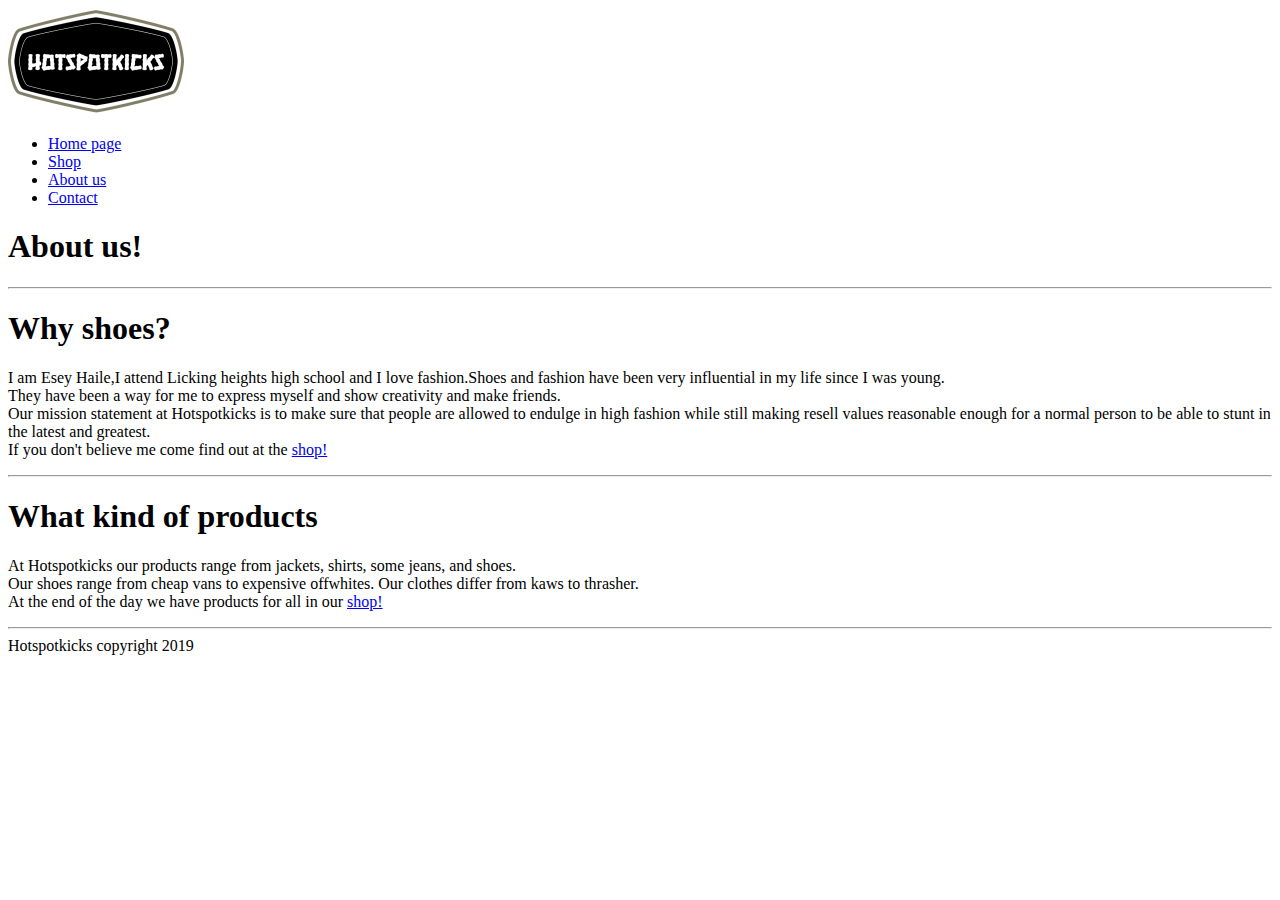
==== About.html @ 6e50c00a "9/20/19 1:37 pm" ====
<!DOCTYPE html>
<html lang="en" dir="ltr">
  <head>
    <meta charset="utf-8">
    <meta name="keywords" content="Shoes, yeezys, offwhites, hypebeast, jordans, nikes, sneaker, kids shoes, grailed ">
    <meta name="description" content=" My website is a website for all people who love shoes and fashion. It is perfect for those who like to dabble in the fashion world and get accustomed to new tastes. ">
<meta name="author" content="Esey haile">
<meta name="viewport" content="width=device-width, initial-scale=1.0">
    <title>Hotspotkicks</title>
  </head>
  <body>
    <header>
      <img src="logo.png" alt="logo">
      <nav>
    <ul>
  <li><a href="index.html" title="Home">Home page</a></li>
  <li><a href="shop.html" title="Shop with us">Shop</a></li>
  <li><a href="#" title="Our story">About us</a></li>
  <li><a href="contact.html" title="Contact us">Contact</a></li>
    </ul>
  </nav>
</header>
<main>
  <h1> About us!</h1>
  <hr>
  <h1> Why shoes?</h1>
  <p> I am Esey Haile,I attend Licking heights high school and I love fashion.Shoes and fashion have been very influential in my life since I was young.<br> They have been a way for me to express myself and show creativity and make friends.<br>
    Our mission statement at Hotspotkicks is to make sure that people are allowed to endulge in high fashion while still making resell values reasonable enough for a normal person to be able to stunt in the latest and greatest.<br>
    If you don't believe me come find out at the <a href="shop.html">shop!</a>
    <hr>
    <h1> What kind of products </h1>
    <p> At Hotspotkicks our products range from jackets, shirts, some jeans, and shoes.<br> Our shoes range from cheap vans to expensive offwhites.  Our clothes differ from kaws to thrasher.<br>
      At the end of the day we have products for all in our <a href="shop.html">shop!</a></p>
      <hr>
      </main>
      <footer> Hotspotkicks copyright 2019 </footer>

  </body>
</html>
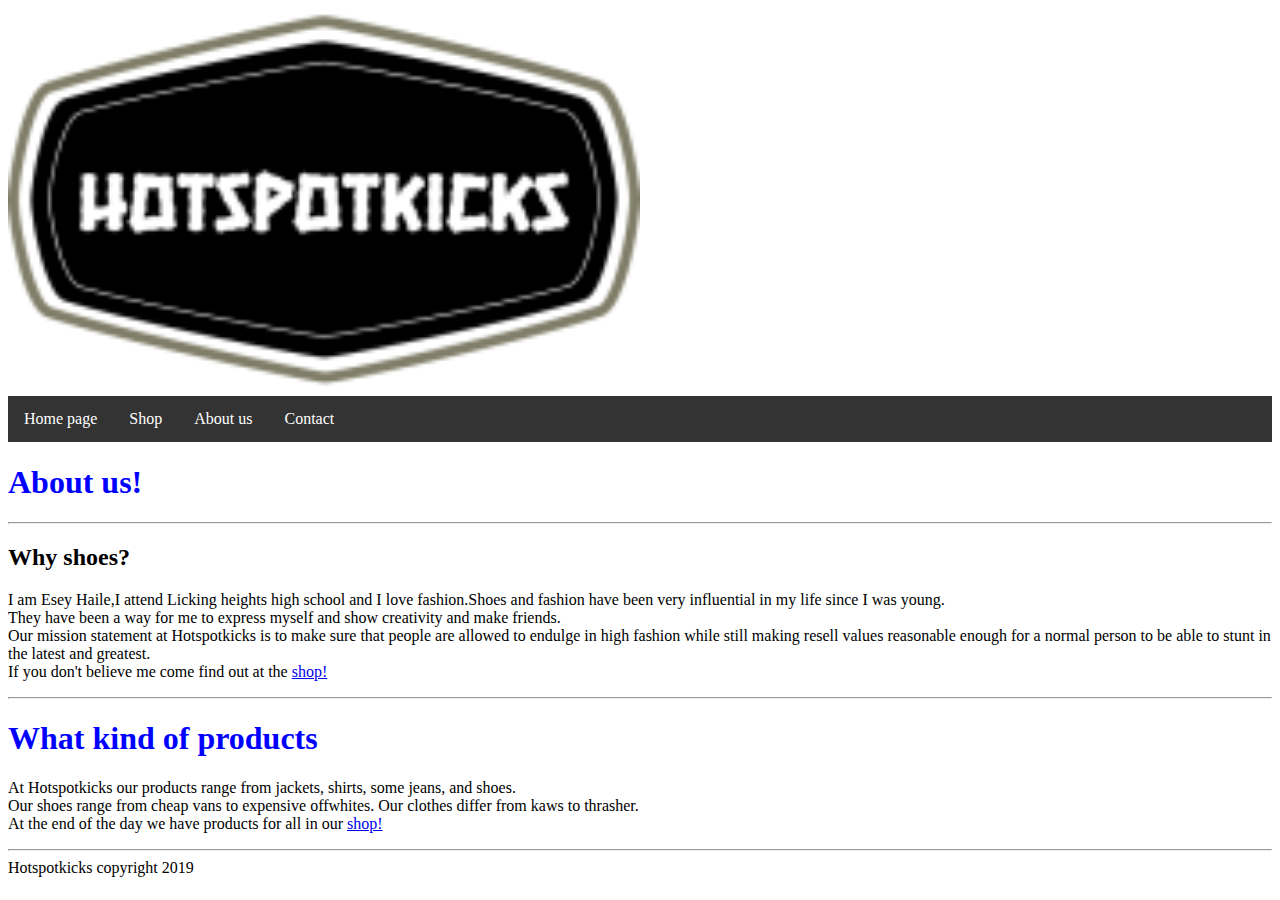
==== commit d29020d2: "new css" ====
--- a/About.html
+++ b/About.html
@@ -3,9 +3,10 @@
   <head>
     <meta charset="utf-8">
     <meta name="keywords" content="Shoes, yeezys, offwhites, hypebeast, jordans, nikes, sneaker, kids shoes, grailed ">
-    <meta name="description" content=" My website is a website for all people who love shoes and fashion. It is perfect for those who like to dabble in the fashion world and get accustomed to new tastes. ">
+    <meta name="description" content=" This page teaches people about us and what motivates us to do what we do ">
 <meta name="author" content="Esey haile">
 <meta name="viewport" content="width=device-width, initial-scale=1.0">
+<link rel="stylesheet" href="style.css"">
     <title>Hotspotkicks</title>
   </head>
   <body>
@@ -23,7 +24,7 @@
 <main>
   <h1> About us!</h1>
   <hr>
-  <h1> Why shoes?</h1>
+  <h2> Why shoes?</h2>
   <p> I am Esey Haile,I attend Licking heights high school and I love fashion.Shoes and fashion have been very influential in my life since I was young.<br> They have been a way for me to express myself and show creativity and make friends.<br>
     Our mission statement at Hotspotkicks is to make sure that people are allowed to endulge in high fashion while still making resell values reasonable enough for a normal person to be able to stunt in the latest and greatest.<br>
     If you don't believe me come find out at the <a href="shop.html">shop!</a>
--- a/style.css
+++ b/style.css
@@ -0,0 +1,34 @@
+h1 {
+  color: blue;
+}
+
+img {
+  width: 50%;
+}
+
+.logo {
+  width: 10%;
+}
+ul {
+  list-style-type: none;
+  margin: 0;
+  padding: 0;
+  overflow: hidden;
+  background-color: #333;
+}
+
+li {
+  float: left;
+}
+
+li a {
+  display: block;
+  color: white;
+  text-align: center;
+  padding: 14px 16px;
+  text-decoration: none;
+}
+
+li a:hover {
+  background-color: #111;
+}
